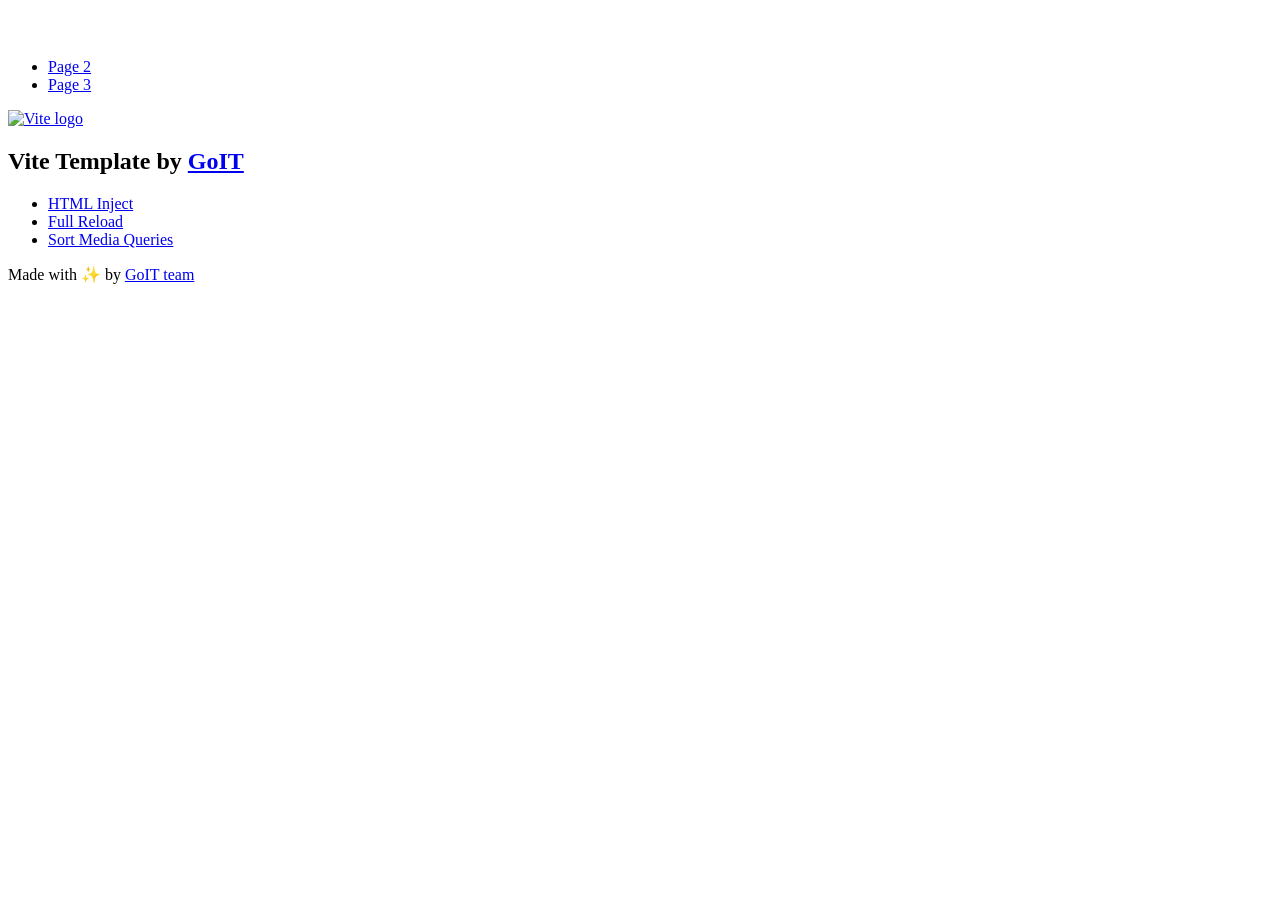
==== index.html @ bbc5c37b "Deploying to gh-pages from @ rookglli/goit-js-hw-11@3e00e797ee39ef549644bd3cd33667cf06d777ae 🚀" ====
<!DOCTYPE html>
<html lang="en">
  <head>
    <meta charset="UTF-8" />
    <link rel="icon" type="image/svg+xml" href="/goit-js-hw-11/favicon.svg" />
    <meta name="viewport" content="width=device-width, initial-scale=1.0" />
    <title>Vanilla App Template</title>
    <script type="module" crossorigin src="/goit-js-hw-11/index.js"></script>
    <link rel="stylesheet" crossorigin href="/goit-js-hw-11/assets/styles-DvPDDfy5.css">
  </head>
  <body>
    <header class="header">
  <div class="container">
    <nav class="nav">
      <a class="nav-logo" href="./index.html" aria-label="Site logo">
        <svg class="nav-logo-icon" width="100" height="30">
          <use href="/goit-js-hw-11/assets/sprite-E8vg0sBb.svg#logo"></use>
        </svg>
      </a>
      <ul class="nav-list">
        <li class="nav-item">
          <a class="nav-link {=$highlight-act}" href="./page-2.html">Page 2</a>
        </li>
        <li class="nav-item">
          <a class="nav-link {=$highlight-curr}" href="./page-3.html">Page 3</a>
        </li>
      </ul>
    </nav>
  </div>
</header>


    <main>
      <!-- Loads the specified .html file -->
      <section class="vite-promo">
  <div class="container">
    <div class="vite-promo-thumb">
      <a
        class="vite-promo-link"
        href="https://vitejs.dev/"
        target="_blank"
        rel="noopener noreferrer"
        aria-label="Link to Vite official website"
        title="Vite.js  build tool"
      >
        <!-- Path to images as from index.html file -->
        <img
          class="pic"
          src="/goit-js-hw-11/assets/vite-logo-9o_aqrTe.png"
          alt="Vite logo"
          width="640"
          height="640"
        />
      </a>
    </div>
    <h1 class="main-title">
      <span class="main-title-gradient">Vite</span>
      Template by
      <a
        class="main-title-link"
        href="https://github.com/goitacademy/vanilla-app-template"
        target="_blank"
        rel="noopener noreferrer"
      >
        GoIT
      </a>
    </h1>
  </div>
</section>

      <article class="badges">
  <div class="container">
    <ul class="badges-list">
      <li class="badges-item">
        <a
          class="badges-link"
          href="https://www.npmjs.com/package/vite-plugin-html-inject"
          target="_blank"
          rel="noopener noreferrer"
        >
          HTML Inject
        </a>
      </li>
      <li class="badges-item">
        <a
          class="badges-link"
          href="https://www.npmjs.com/package/vite-plugin-full-reload"
          target="_blank"
          rel="noopener noreferrer"
        >
          Full Reload
        </a>
      </li>
      <li class="badges-item">
        <a
          class="badges-link"
          href="https://www.npmjs.com/package/postcss-sort-media-queries"
          target="_blank"
          rel="noopener noreferrer"
        >
          Sort Media Queries
        </a>
      </li>
    </ul>
  </div>
</article>

    </main>

    <footer class="footer">
  <div class="container">
    <p class="footer-desc">
      Made with ✨ by
      <a
        class="footer-link"
        href="https://goit.global/ua/"
        target="_blank"
        rel="noopener noreferrer"
      >
        GoIT team
      </a>
    </p>
  </div>
</footer>


  </body>
</html>
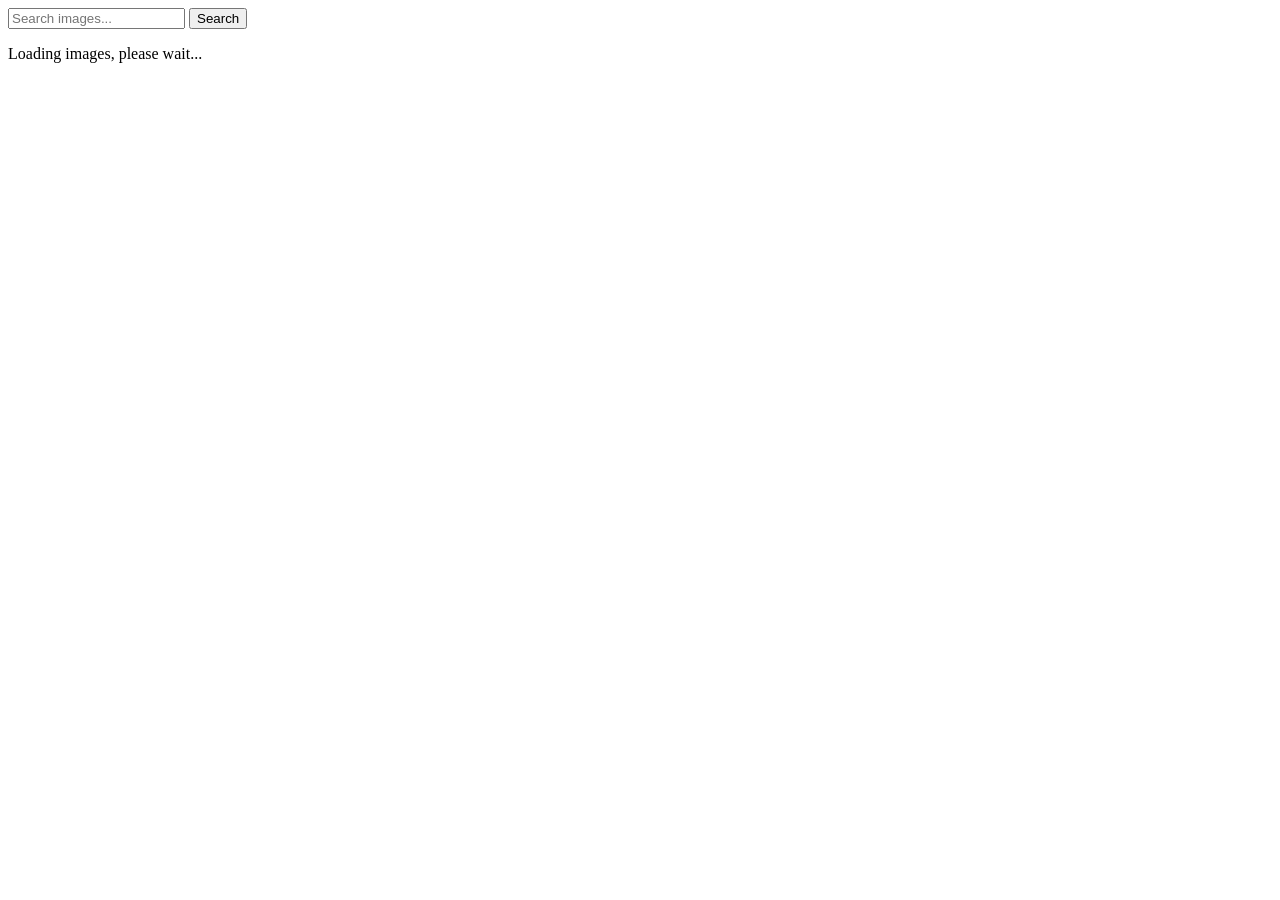
==== commit 92ab85ac: "Deploying to gh-pages from @ rookglli/goit-js-hw-11@c31d88c96d1cd74f30171b063708f3dcd68b64b6 🚀" ====
--- a/index.html
+++ b/index.html
@@ -1,128 +1,34 @@
-<!DOCTYPE html>
+<!doctype html>
 <html lang="en">
   <head>
     <meta charset="UTF-8" />
-    <link rel="icon" type="image/svg+xml" href="/goit-js-hw-11/favicon.svg" />
     <meta name="viewport" content="width=device-width, initial-scale=1.0" />
-    <title>Vanilla App Template</title>
+    <title>Homework 11</title>
     <script type="module" crossorigin src="/goit-js-hw-11/index.js"></script>
-    <link rel="stylesheet" crossorigin href="/goit-js-hw-11/assets/styles-DvPDDfy5.css">
   </head>
   <body>
-    <header class="header">
-  <div class="container">
-    <nav class="nav">
-      <a class="nav-logo" href="./index.html" aria-label="Site logo">
-        <svg class="nav-logo-icon" width="100" height="30">
-          <use href="/goit-js-hw-11/assets/sprite-E8vg0sBb.svg#logo"></use>
-        </svg>
-      </a>
-      <ul class="nav-list">
-        <li class="nav-item">
-          <a class="nav-link {=$highlight-act}" href="./page-2.html">Page 2</a>
-        </li>
-        <li class="nav-item">
-          <a class="nav-link {=$highlight-curr}" href="./page-3.html">Page 3</a>
-        </li>
-      </ul>
-    </nav>
-  </div>
-</header>
+    <main>
+      <form class="form">
+        <label>
+          <input
+            type="text"
+            name="search-text"
+            placeholder="Search images..."
+            required
+          />
+        </label>
 
+        <button type="submit">Search</button>
+      </form>
 
-    <main>
-      <!-- Loads the specified .html file -->
-      <section class="vite-promo">
-  <div class="container">
-    <div class="vite-promo-thumb">
-      <a
-        class="vite-promo-link"
-        href="https://vitejs.dev/"
-        target="_blank"
-        rel="noopener noreferrer"
-        aria-label="Link to Vite official website"
-        title="Vite.js  build tool"
-      >
-        <!-- Path to images as from index.html file -->
-        <img
-          class="pic"
-          src="/goit-js-hw-11/assets/vite-logo-9o_aqrTe.png"
-          alt="Vite logo"
-          width="640"
-          height="640"
-        />
-      </a>
-    </div>
-    <h1 class="main-title">
-      <span class="main-title-gradient">Vite</span>
-      Template by
-      <a
-        class="main-title-link"
-        href="https://github.com/goitacademy/vanilla-app-template"
-        target="_blank"
-        rel="noopener noreferrer"
-      >
-        GoIT
-      </a>
-    </h1>
-  </div>
-</section>
+      <div class="loader is-hidden">
+        <span class="loader-spinner"></span>
+        <p class="loader-text">Loading images, please wait...</p>
+      </div>
 
-      <article class="badges">
-  <div class="container">
-    <ul class="badges-list">
-      <li class="badges-item">
-        <a
-          class="badges-link"
-          href="https://www.npmjs.com/package/vite-plugin-html-inject"
-          target="_blank"
-          rel="noopener noreferrer"
-        >
-          HTML Inject
-        </a>
-      </li>
-      <li class="badges-item">
-        <a
-          class="badges-link"
-          href="https://www.npmjs.com/package/vite-plugin-full-reload"
-          target="_blank"
-          rel="noopener noreferrer"
-        >
-          Full Reload
-        </a>
-      </li>
-      <li class="badges-item">
-        <a
-          class="badges-link"
-          href="https://www.npmjs.com/package/postcss-sort-media-queries"
-          target="_blank"
-          rel="noopener noreferrer"
-        >
-          Sort Media Queries
-        </a>
-      </li>
-    </ul>
-  </div>
-</article>
-
+      <ul class="gallery"></ul>
     </main>
-
-    <footer class="footer">
-  <div class="container">
-    <p class="footer-desc">
-      Made with ✨ by
-      <a
-        class="footer-link"
-        href="https://goit.global/ua/"
-        target="_blank"
-        rel="noopener noreferrer"
-      >
-        GoIT team
-      </a>
-    </p>
-  </div>
-</footer>
-
 
   </body>
 </html>
+
